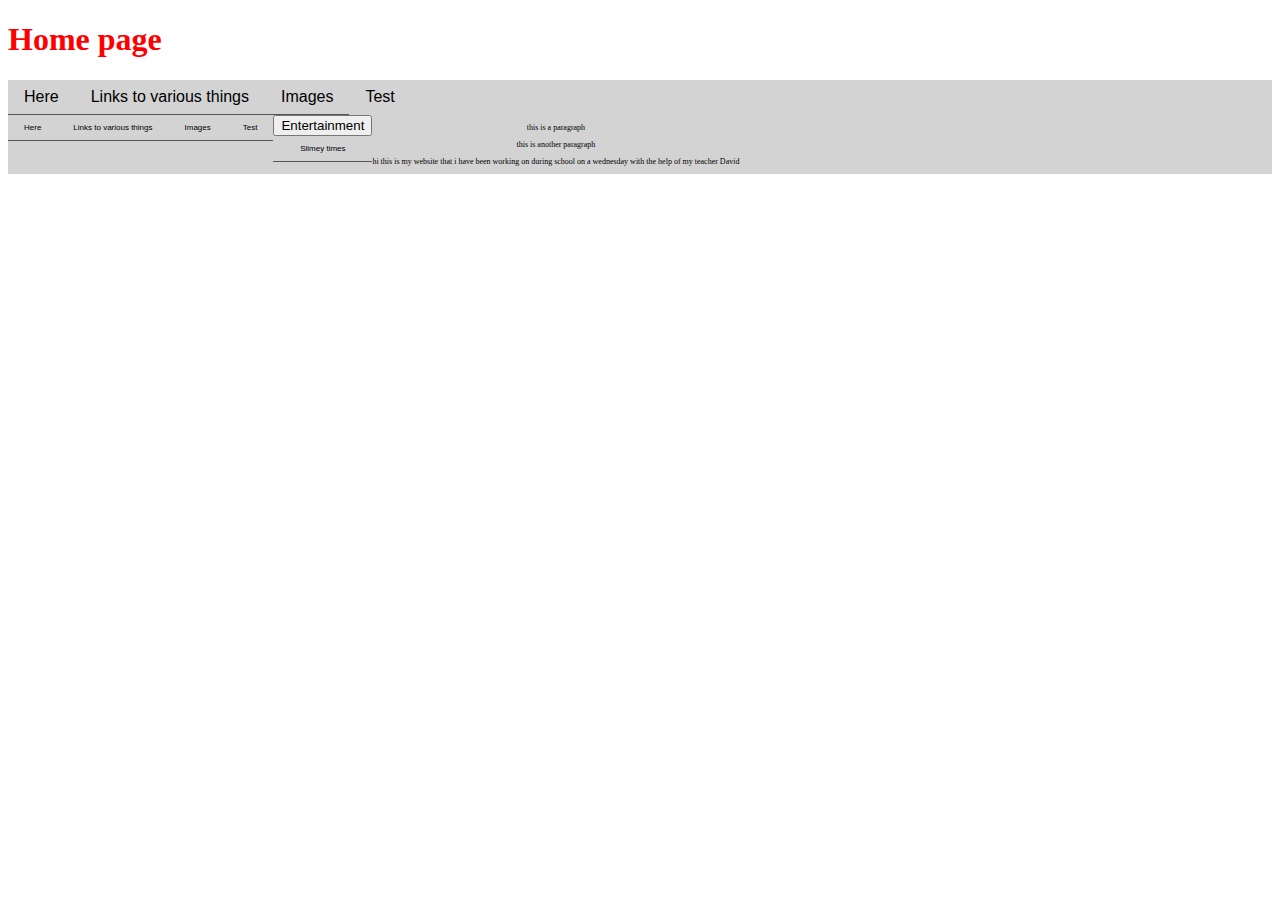
==== index.html @ 87cf30b4 "Update index.html" ====
<!DOCTYPE html>
<html>
      <head>
            <title>Home page</title>
            <link rel="icon" href="/favicon.ico" type="image/x-icon">
            <link rel="stylesheet" href="stylesheet.css">
      </head>
      <body>
         <div>
              <h1>Home page</h1>
            <ul>
             <li><a href="index.html">Here</a></li>
             <li><a href="links to various things.html">Links to various things</a></li>
             <li><a href="images.html">Images</a></li>
             <li><a href="test.html">Test</a></li>
        </ul>
            </div>
             <!--Dropdown Bar-->
<ul style="font-size:50%;">
   <li>
       <div class="w3-dropdown-hover w3-left">

             <li><a href="index.html">Here</a></li>
             <li><a href="links to various things.html">Links to various things</a></li>
             <li><a href="images.html">Images</a></li>
             <li><a href="test.html">Test</a></li>   </li>
   <li> </div>
  </div>
  <div class="w3-clear"></div>
</div>
    </li>
<li>
  </div>
  <div class="w3-dropdown-hover w3-left">
    <button class="w3-button w3-black">Entertainment</button>
    <div class="w3-dropdown-content w3-bar-block w3-border" style="left:0">
      <a href="/slimeytimes" class="w3-bar-item w3-button">Slimey times</a>
    </div>
  </div>
  <div class="w3-clear"></div>
</div>
</li>
   <li> </div>
  </div>
  <div class="w3-clear"></div>
</div>
<li>
  </div>
 
  </div>
  <div class="w3-clear"></div>
</div>
<!--Dropdown END-->

          <p>this is a paragraph</p>
          <p> this is another paragraph</p>
          <p> hi this is my website that i have been working on during school on a wednesday with the help of my teacher David</p>
      </body>
</html>
---- stylesheet.css ----
h1   {
  
  color: red;


}

h2   {
  
  color: yellow;
  
  
}


h3   {
  
  color: lime;
  
}


p    {
  
  color: black;
}
 

body 	{
	
	 background-image: url("https://cdn.pixabay.com/photo/2016/04/15/04/02/water-1330252__340.jpg");
	 background-position: center center;
	 background-size: cover;
	 backgroud-atttachment: fixed;
	
}

html	{
	height: 100%;
}

ul	{
	list-style-type: none;
	background: lightgray;
	padding: 0;/*gets rid of space on left*/
	margin: 0;/**/
	overflow: hidden;
}

li a {
	display: block;
	text-decoration:none;
	color: red;
	font-family: Arial;
	padding: 10px;
	text-align: center;
}

li a:hover {
	background: black;
	color: white;
	/*font-family: courier*/
}

li{
	float: left;
}

ol {
    list-style-type: none;
    margin: 0;
    padding: 0;
    width: 200px;
    background-color: #f1f1f1;
    border: 1px solid #555;
}

li a {
    display: block;
    color: #000;
    padding: 8px 16px;
    text-decoration: none;
}

li {
    text-align: center;
    border-bottom: 1px solid #555;
}

li:last-child {
    border-bottom: none;
}

li a.active {
    background-color: #4CAF50;
    color: white;
}

li a:hover:not(.active) {
    background-color: #555;
    color: white;
}
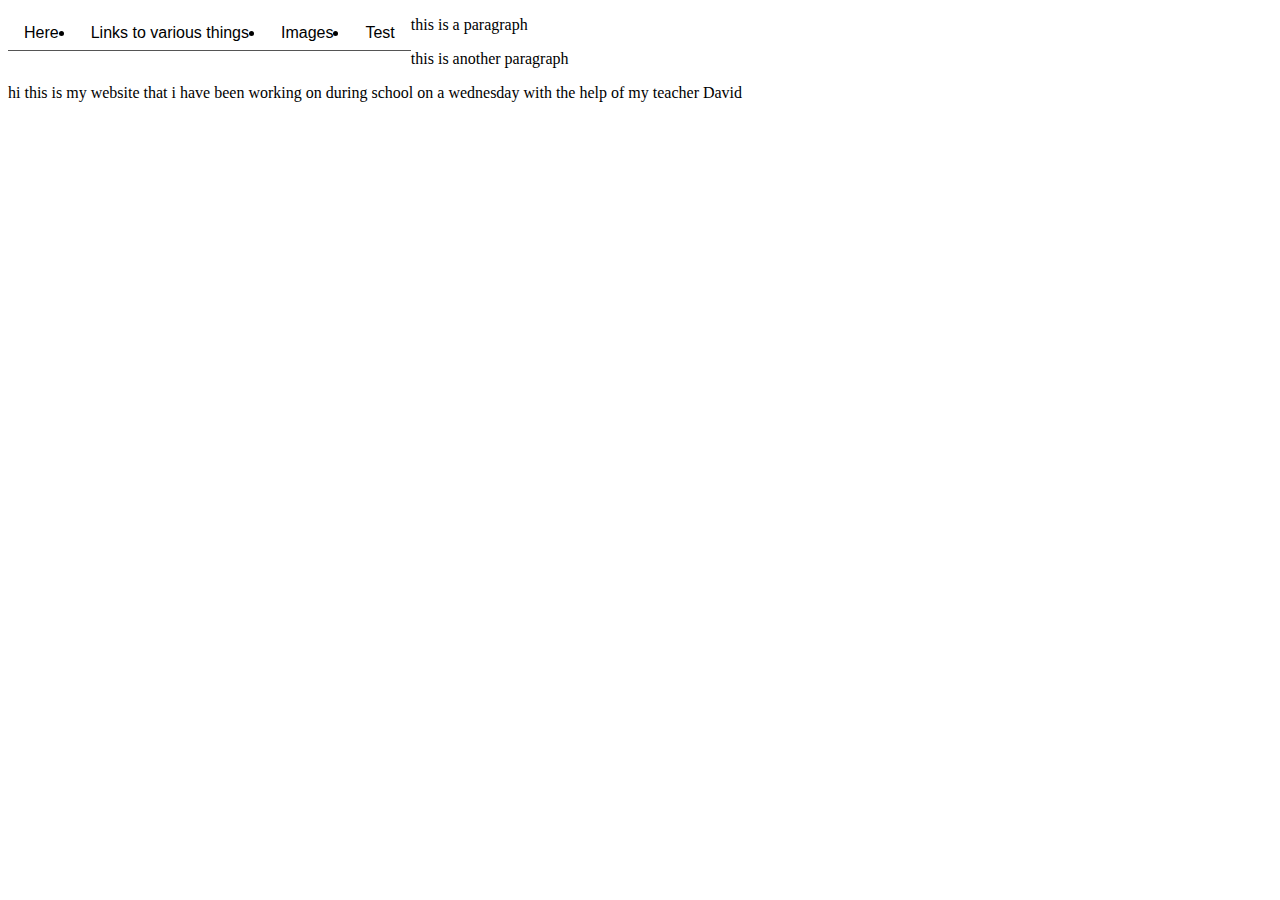
==== commit fa9abdb3: "Update index.html" ====
--- a/index.html
+++ b/index.html
@@ -4,53 +4,13 @@
             <title>Home page</title>
             <link rel="icon" href="/favicon.ico" type="image/x-icon">
             <link rel="stylesheet" href="stylesheet.css">
-      </head>
-      <body>
-         <div>
-              <h1>Home page</h1>
-            <ul>
-             <li><a href="index.html">Here</a></li>
+            <li><a href="index.html">Here</a></li>
              <li><a href="links to various things.html">Links to various things</a></li>
              <li><a href="images.html">Images</a></li>
              <li><a href="test.html">Test</a></li>
-        </ul>
-            </div>
-             <!--Dropdown Bar-->
-<ul style="font-size:50%;">
-   <li>
-       <div class="w3-dropdown-hover w3-left">
-
-             <li><a href="index.html">Here</a></li>
-             <li><a href="links to various things.html">Links to various things</a></li>
-             <li><a href="images.html">Images</a></li>
-             <li><a href="test.html">Test</a></li>   </li>
-   <li> </div>
-  </div>
-  <div class="w3-clear"></div>
-</div>
-    </li>
-<li>
-  </div>
-  <div class="w3-dropdown-hover w3-left">
-    <button class="w3-button w3-black">Entertainment</button>
-    <div class="w3-dropdown-content w3-bar-block w3-border" style="left:0">
-      <a href="/slimeytimes" class="w3-bar-item w3-button">Slimey times</a>
-    </div>
-  </div>
-  <div class="w3-clear"></div>
-</div>
-</li>
-   <li> </div>
-  </div>
-  <div class="w3-clear"></div>
-</div>
-<li>
-  </div>
- 
-  </div>
-  <div class="w3-clear"></div>
-</div>
-<!--Dropdown END-->
+      </head>
+      <body>
+        
 
           <p>this is a paragraph</p>
           <p> this is another paragraph</p>
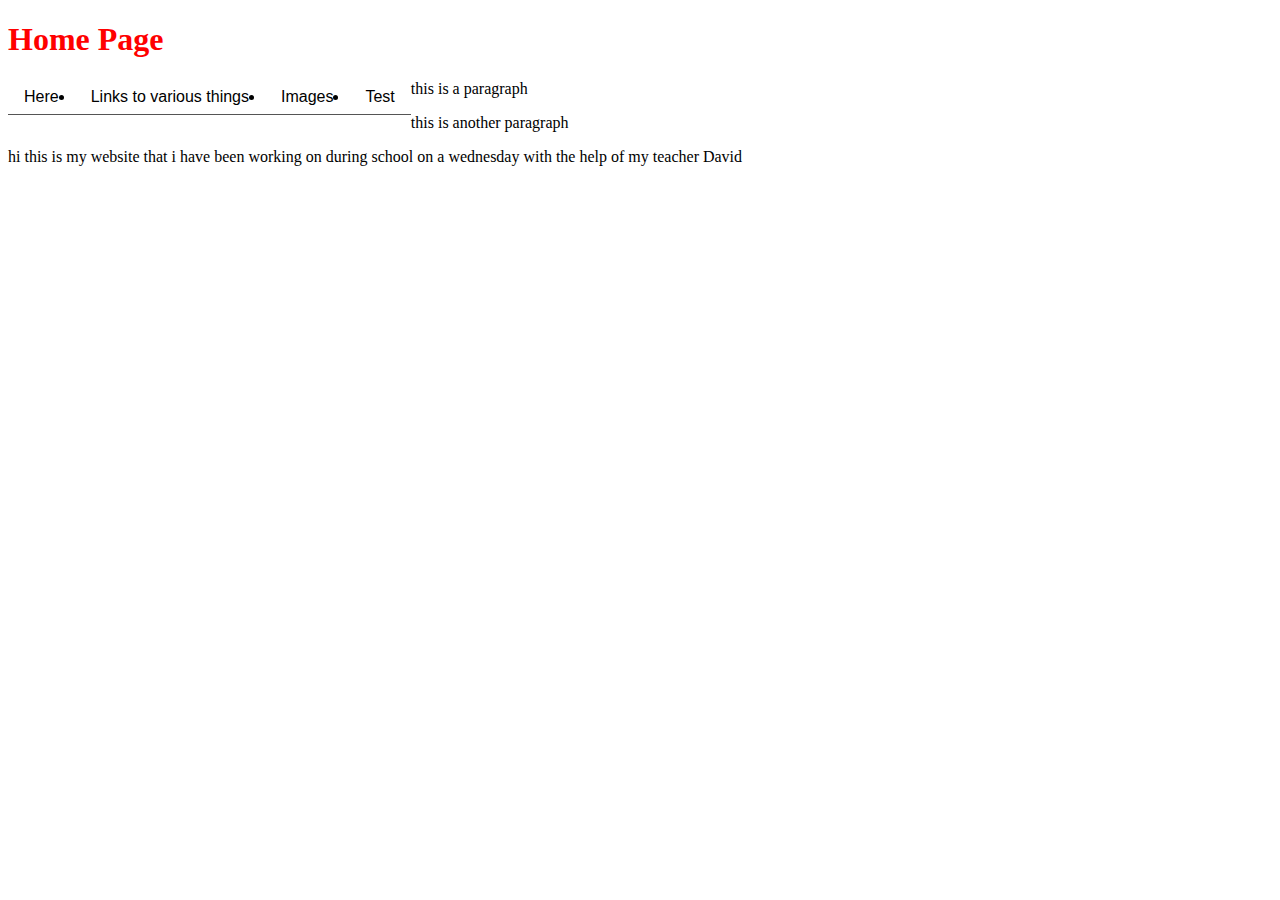
==== commit f5df7813: "Update index.html" ====
--- a/index.html
+++ b/index.html
@@ -4,6 +4,7 @@
             <title>Home page</title>
             <link rel="icon" href="/favicon.ico" type="image/x-icon">
             <link rel="stylesheet" href="stylesheet.css">
+            <h1>Home Page</h1>
             <li><a href="index.html">Here</a></li>
              <li><a href="links to various things.html">Links to various things</a></li>
              <li><a href="images.html">Images</a></li>
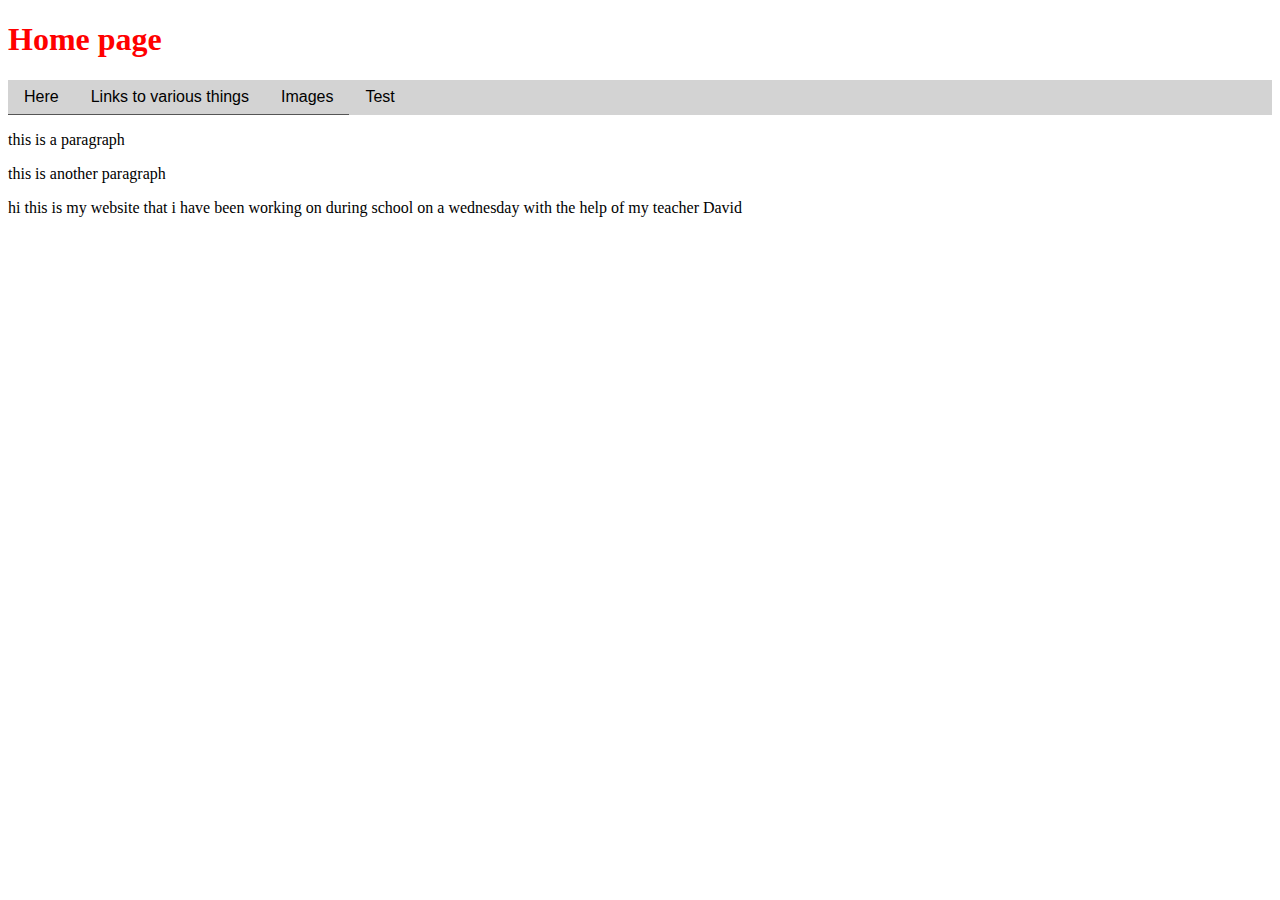
==== commit f32f15dc: "Update index.html" ====
--- a/index.html
+++ b/index.html
@@ -4,15 +4,17 @@
             <title>Home page</title>
             <link rel="icon" href="/favicon.ico" type="image/x-icon">
             <link rel="stylesheet" href="stylesheet.css">
-            <h1>Home Page</h1>
-            <li><a href="index.html">Here</a></li>
+      </head>
+      <body>
+         <div>
+              <h1>Home page</h1>
+            <ul>
+             <li><a href="index.html">Here</a></li>
              <li><a href="links to various things.html">Links to various things</a></li>
              <li><a href="images.html">Images</a></li>
              <li><a href="test.html">Test</a></li>
-      </head>
-      <body>
-        
-
+        </ul>
+            </div>
           <p>this is a paragraph</p>
           <p> this is another paragraph</p>
           <p> hi this is my website that i have been working on during school on a wednesday with the help of my teacher David</p>
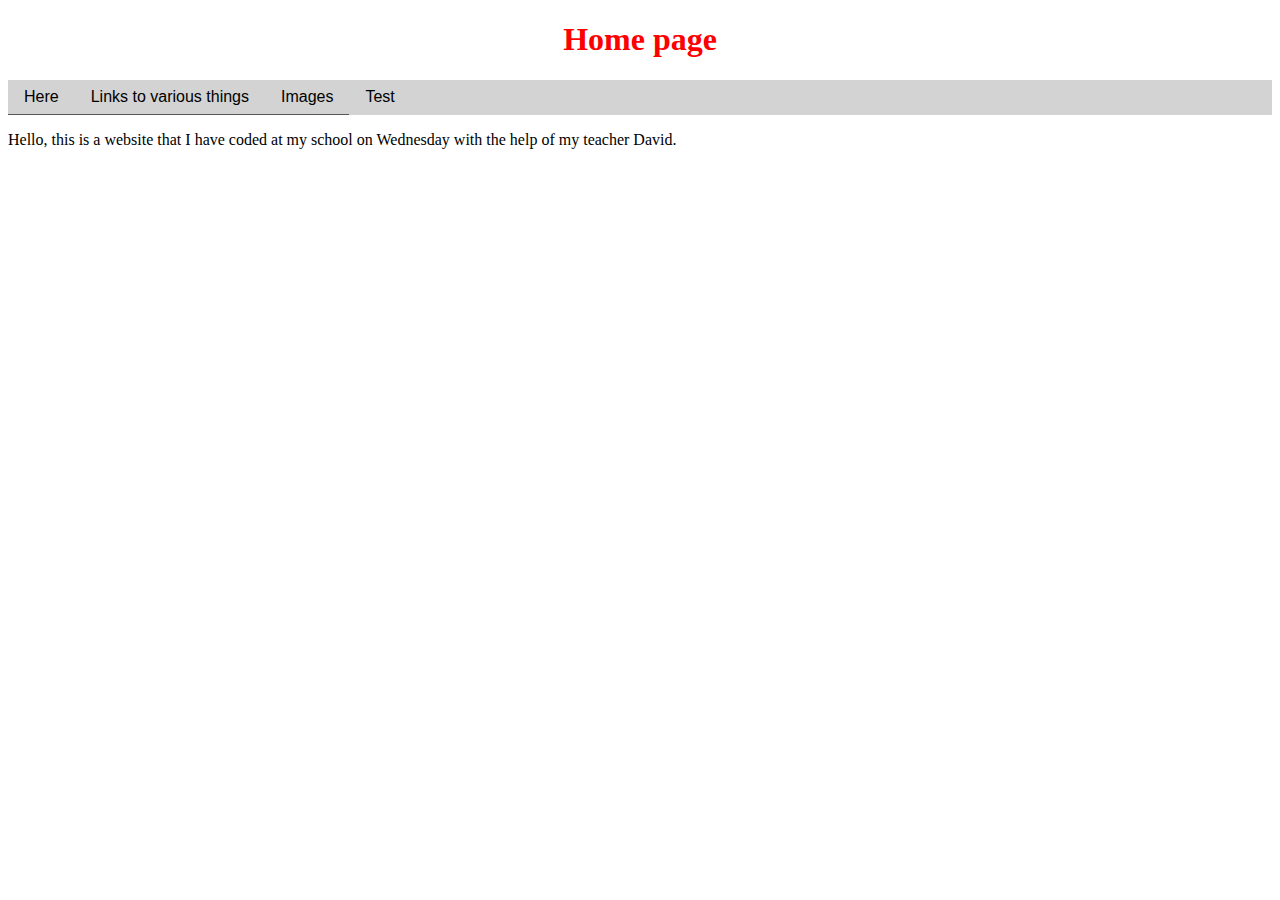
==== commit c79321ca: "Update index.html" ====
--- a/index.html
+++ b/index.html
@@ -15,8 +15,6 @@
              <li><a href="test.html">Test</a></li>
         </ul>
             </div>
-          <p>this is a paragraph</p>
-          <p> this is another paragraph</p>
-          <p> hi this is my website that i have been working on during school on a wednesday with the help of my teacher David</p>
+            <p>Hello, this is a website that I have coded at my school on Wednesday with the help of my teacher David.</p>
       </body>
 </html>
--- a/stylesheet.css
+++ b/stylesheet.css
@@ -1,6 +1,7 @@
 h1   {
   
   color: red;
+  text-align: center;
 
 
 }
@@ -8,7 +9,8 @@
 h2   {
   
   color: yellow;
-  
+    text-align: center;
+
   
 }
 
@@ -16,7 +18,8 @@
 h3   {
   
   color: lime;
-  
+    text-align: center;
+
 }
 
 
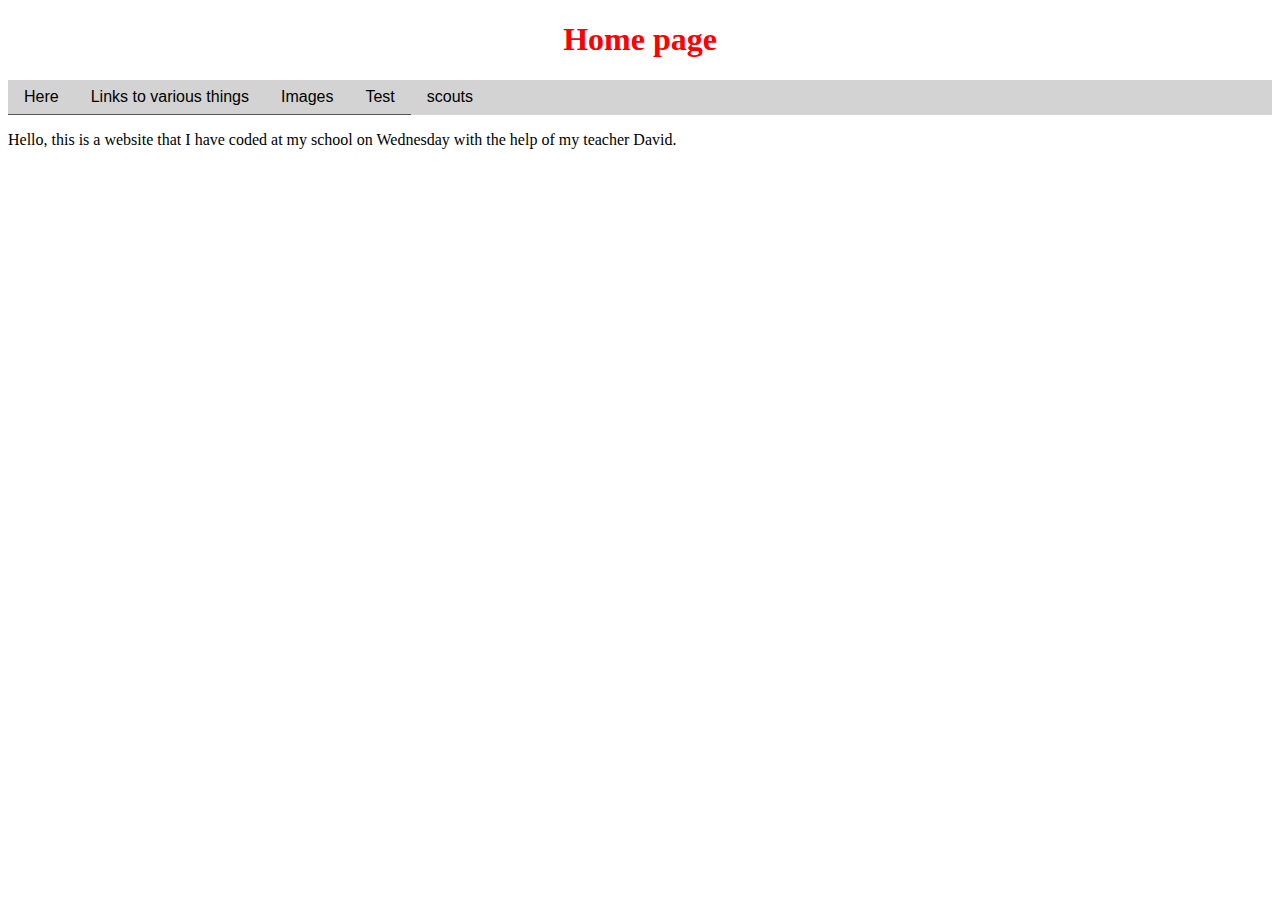
==== commit eacf2ad9: "Update index.html" ====
--- a/index.html
+++ b/index.html
@@ -13,6 +13,7 @@
              <li><a href="links to various things.html">Links to various things</a></li>
              <li><a href="images.html">Images</a></li>
              <li><a href="test.html">Test</a></li>
+             <li><a href="scouts.html">scouts</a></li>
         </ul>
             </div>
             <p>Hello, this is a website that I have coded at my school on Wednesday with the help of my teacher David.</p>
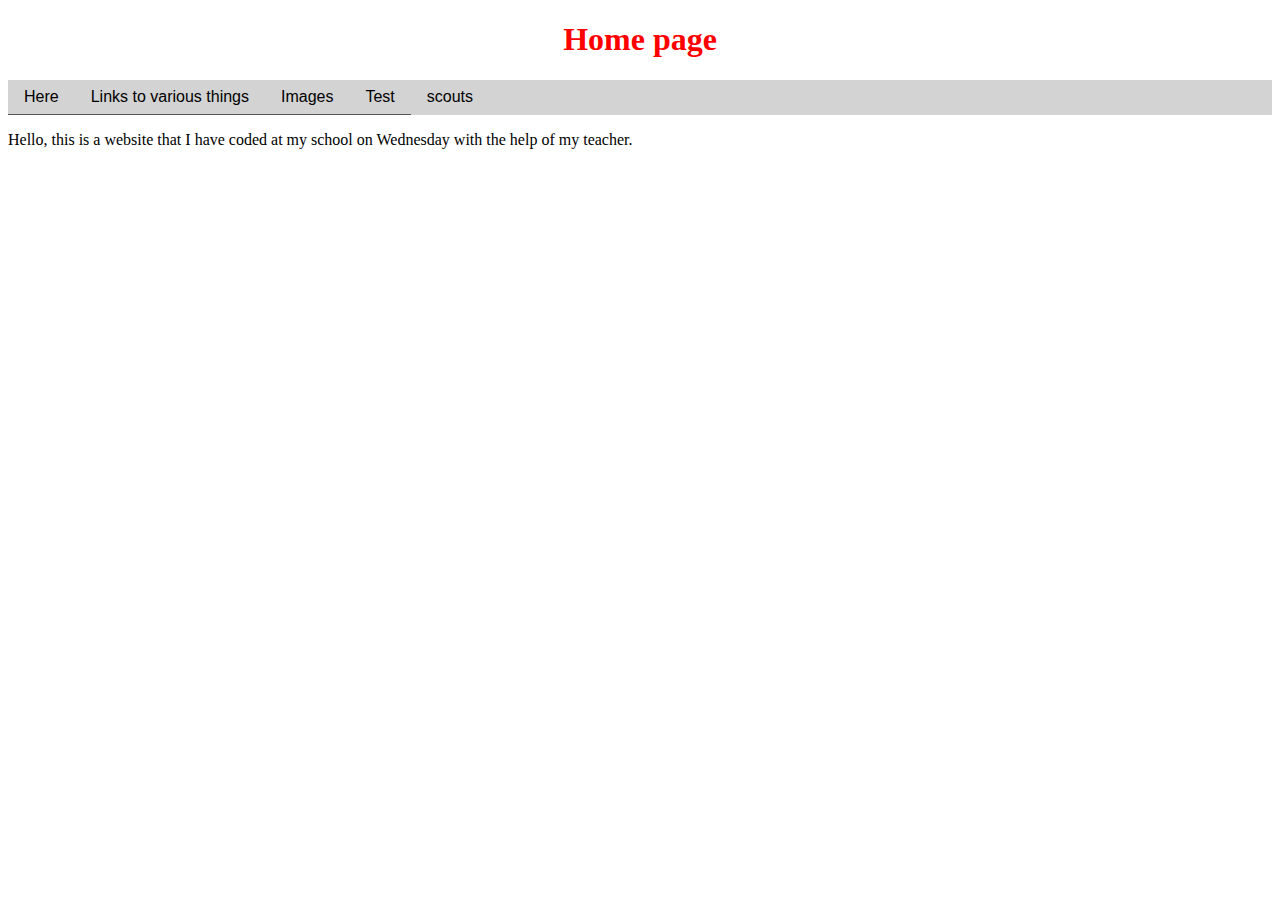
==== commit 7586fdc0: "Update index.html" ====
--- a/index.html
+++ b/index.html
@@ -16,6 +16,6 @@
              <li><a href="scouts.html">scouts</a></li>
         </ul>
             </div>
-            <p>Hello, this is a website that I have coded at my school on Wednesday with the help of my teacher David.</p>
+            <p>Hello, this is a website that I have coded at my school on Wednesday with the help of my teacher.</p>
       </body>
 </html>
--- a/stylesheet.css
+++ b/stylesheet.css
@@ -17,7 +17,7 @@
 
 h3   {
   
-  color: lime;
+  color: red;
     text-align: center;
 
 }
@@ -31,10 +31,11 @@
 
 body 	{
 	
-	 background-image: url("https://cdn.pixabay.com/photo/2016/04/15/04/02/water-1330252__340.jpg");
-	 background-position: center center;
+	background-image: url("https://cdn.pixabay.com/photo/2016/04/15/04/02/water-1330252__340.jpg");
 	 background-size: cover;
-	 backgroud-atttachment: fixed;
+	 background-attachment: fixed;
+	 background-repeat: no-repeat;
+	
 	
 }
 
